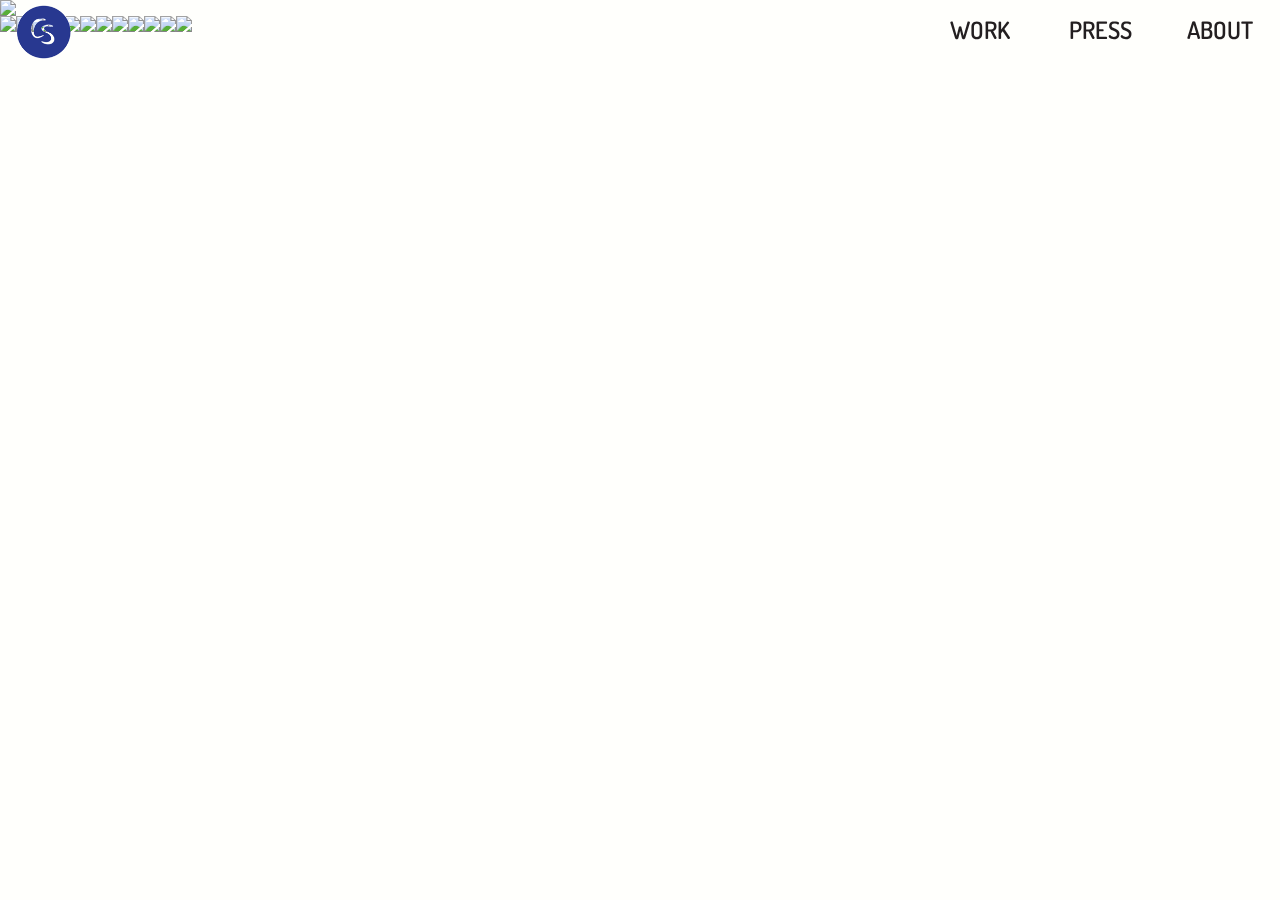
==== test.html @ 65656561 "saturday" ====
<!DOCTYPE HTML>
<html>
	<head>
		<meta charset="utf-8">
		 <meta name="viewport" content="width=device-width, initial-scale=1">
		<title>Colleen Simmonds</title>
		<link rel="shortcut icon" 
      		type="image/png" 
      		href="images/logo/cs-fav2.png">
      	<link href="https://fonts.googleapis.com/css?family=Dosis:400,600,800" rel="stylesheet">
      	<link href="https://fonts.googleapis.com/css?family=Barlow:400,600,800&display=swap" rel="stylesheet">
      	<link rel="stylesheet" type="text/css" href="css/reset.css">
      	<link rel="stylesheet" type="text/css" href="css/style.css">
      	
	</head>
	<body>
		<div class="big-wrap">
			<div id="nav">
				<div id="logo-icon">
					<img data-src="images/logo/cs-fav2.png" class='logo-icon lazyload'>
				</div>
				<a href="#"><div class="nav-link">WORK</div></a>
				<a href="pages/press.html"><div class="nav-link">PRESS</div></a>
				<a href="pages/about.html"><div class="nav-link">ABOUT</div></a>
			</div>
			<div id='flex'>
				<img src="images/stjames/StJames-hero.png" id="hero-img">
				<img data-src="images/morales/morales-024.jpg"  class="col-3 lazyload">
				<img data-src="images/morales/morales-140.jpg" class="col-4 lazyload">
				<img data-src="images/morales/morales-024.jpg" class="col-2 lazyload">
				<img data-src="images/morales/morales-024.jpg" class="col-2 lazyload">
				<img data-src="images/morales/morales-140.jpg" class="col-1 lazyload">
				<img data-src="images/morales/morales-140.jpg" class="col-4 lazyload">
				<img data-src="images/morales/morales-024.jpg" class="col-3 lazyload">
				<img data-src="images/morales/morales-024.jpg"  class="col-3 lazyload">
				<img data-src="images/morales/morales-140.jpg" class="col-4 lazyload">
				<img data-src="images/morales/morales-024.jpg" class="col-2 lazyload">
				<img data-src="images/morales/morales-024.jpg" class="col-2 lazyload">
				<img data-src="images/morales/morales-140.jpg" class="col-1 lazyload">
			</div>
		</div>
	</body>
	<script src="js/lazysizes.min.js" async=""></script>
	<!-- jQuery -->
	<script src="js/jquery-3.3.1.js"></script>
    <!-- js -->
    <script type="text/javascript" src='js/js.js'></script>
</html>
---- css/style.css ----
/*GLOBAL***********/

body {
	background-color: #fffffc;
	font-family: 'Dosis', sans-serif;
	font-weight: 500;
	font-size: 14px;
	width: 100%;
	height: 100%;
	color: #231f20;
	-ms-overflow-style: none;  // IE 10+
	overflow: -moz-scrollbars-none;  // Firefox
	position: absolute;
}

body::-webkit-scrollbar { 
	    display: none;  // Safari and Chrome
	}

#nav {
	width: 100%;
	height: 60px;
	display: inline-flex;
	justify-content: flex-end;
	z-index: 2;
	position: fixed;
	top: 0;
	left: 0;
}

#nav div {
	flex: 0 1 auto;
	width: 120px;
	height: 60px;
	font-size: 24px;
	align-items: center;
	justify-content: center;
	display: flex;
}

#nav a {
	text-decoration: none;
	color: #231f20;
	font-weight: 600;
}

#nav a:visited {
	text-decoration: none;
	color: #231f20;
}

/*#nav div:hover {
	border-bottom: 2.5px solid #231f20;

}*/

#nav #logo-icon {
	align-self: flex-start;
	position: absolute;
	left: 15px;
	justify-content: flex-start;
}

#nav #logo-icon:hover {
	border-bottom: none;
}

#logo-icon img {
	height: 55px;
	display: block;
	padding-top: 5px;
}

#flex {
	display: flex;
	width: 100%;
	flex-direction: row;
	flex-wrap: wrap;
}

#flex img {

}

#content {
	width: 100%;
	height: 100%;
	top: 0;
	left: 0;
	z-index: 1;
}

#logo {
	width: 40%;
	position: absolute;
	top: 175px;
	left: 30%
}

#hero-img {
	width: 100%;
}

.wrapper {
	display: flex;
	flex-direction: row;
	width: 100vw;
	height: auto;
	position: relative;
	top: 53px;
	left: 0px;
	justify-content: space-around;
	align-items: center;
	flex-wrap: wrap;
	/*box-sizing: border-box;*/
	padding: 0px 5px 0px 5px;
}

#work img {
	/*padding: 10px;*/
	padding: 10px;
	flex: 1 1 auto;
	box-sizing: border-box;
	display: inline-block;
	border-radius: 14px;
	height: 40%;
	width: auto;
}	

#work {
	margin-top: 0px;
}

/*.col-1 {
	width: 100%;
}

.col-2 {
	width: 50%;
}

.col-3 {
	width: 42.5%;
}

.col-4 {
	width: 57.5%;
}*/

/*********************PRESS*/

#press-links {
	display: block;
	margin-top: 40px;
}

#press-links a {
	text-decoration: none;
	color: #231f20
}

#press-links p {
	display: block;
	font-size: 24px;
	margin-top: 15px;
	margin-left: 15px;
	font-weight: 300;
	font-family: 'Roboto', sans-serif;
	letter-spacing: 4px;
	margin-bottom: 15px;
	padding-bottom: 2px;
}

#press-links p:hover {
	color: #231f20;
	text-decoration: underline;
}

.mag {
	color: #a1a1a1;
	font-weight: 600;
}



/*********************BIO*/

#bio {
	display: block;
	margin-top: 40px;
}

#bio div {
	display: inline-block;
}

#bio-headshot {
	width: 30%;
	float: left;
}

#bio-blurb {
	width: 50%;
	float: right;
}

#bio-blurb p {
	font-weight: 400;
	font-family: 'Roboto', sans-serif;
	font-size: 18px;
	line-height: 26px;
	letter-spacing: 1px;
	
}

#bio-headshot img {
	width: 120%;
	margin: -20px 0 0 60px; 
}

/*@media only screen and (min-width: 600px) {
	
	.wrapper {
		display: flex;
		width: 94%;
		position: relative;
		top: 3%;
		left: 3%;
	}
}	
*/
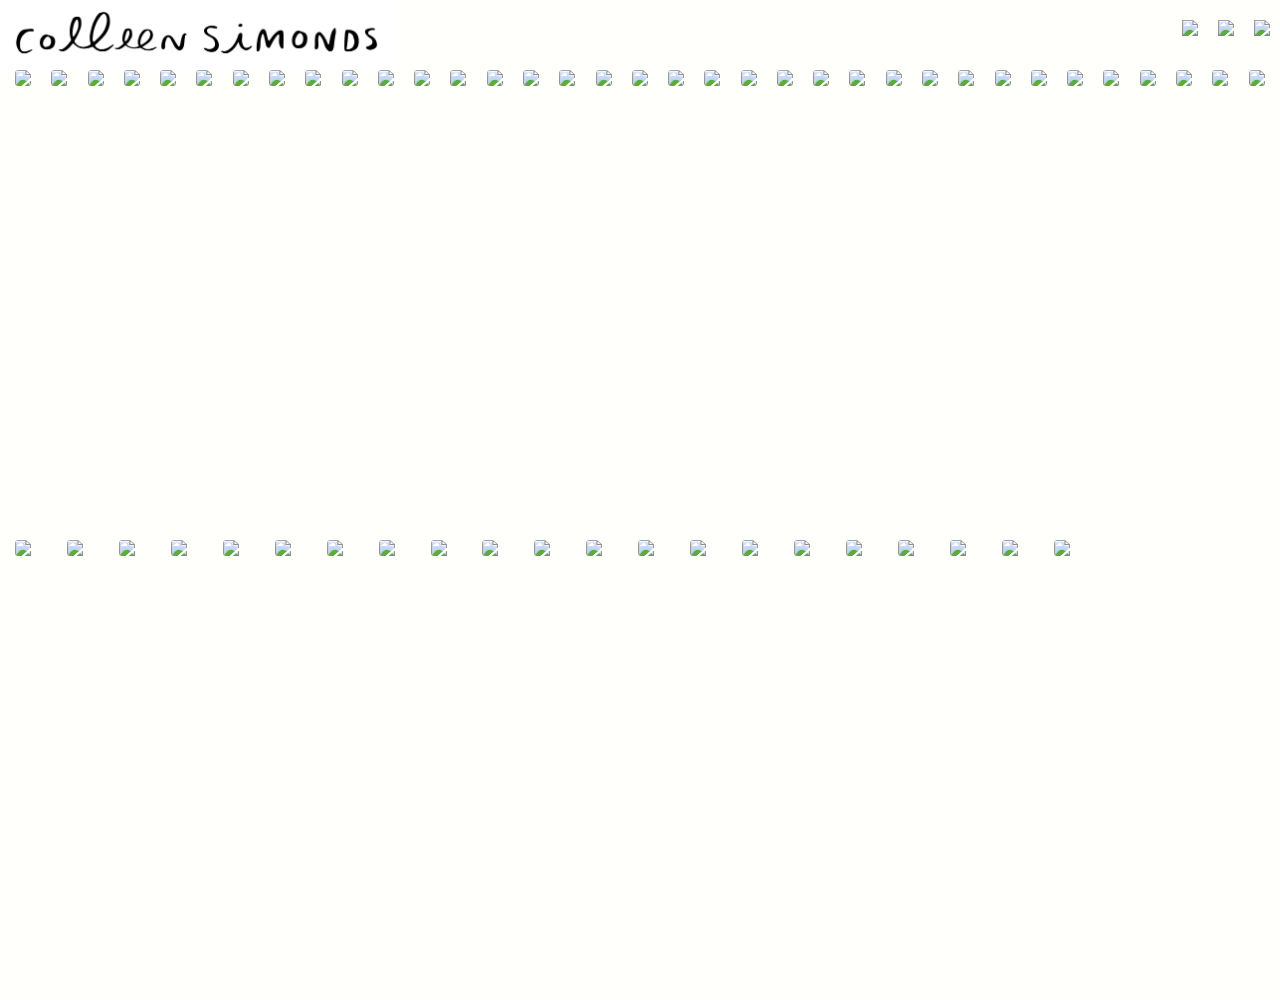
==== commit adc33d06: "sunday 1" ====
--- a/test.html
+++ b/test.html
@@ -16,28 +16,183 @@
 	<body>
 		<div class="big-wrap">
 			<div id="nav">
-				<div id="logo-icon">
-					<img data-src="images/logo/cs-fav2.png" class='logo-icon lazyload'>
-				</div>
-				<a href="#"><div class="nav-link">WORK</div></a>
-				<a href="pages/press.html"><div class="nav-link">PRESS</div></a>
-				<a href="pages/about.html"><div class="nav-link">ABOUT</div></a>
+				<img data-src="images/logo/logo-header.jpg" id='logo-icon' class='lazyload'>
+				<a href="#"><img data-src='images/logo/work.png' class="nav-link lazyload"></a>
+				<a href="pages/press.html"><img data-src='images/logo/press.png' class="lazyload nav-link"></a>
+				<a href="pages/about.html"><img data-src='images/logo/about.png' class="lazyload nav-link"></a>
 			</div>
-			<div id='flex'>
-				<img src="images/stjames/StJames-hero.png" id="hero-img">
-				<img data-src="images/morales/morales-024.jpg"  class="col-3 lazyload">
-				<img data-src="images/morales/morales-140.jpg" class="col-4 lazyload">
-				<img data-src="images/morales/morales-024.jpg" class="col-2 lazyload">
-				<img data-src="images/morales/morales-024.jpg" class="col-2 lazyload">
-				<img data-src="images/morales/morales-140.jpg" class="col-1 lazyload">
-				<img data-src="images/morales/morales-140.jpg" class="col-4 lazyload">
-				<img data-src="images/morales/morales-024.jpg" class="col-3 lazyload">
-				<img data-src="images/morales/morales-024.jpg"  class="col-3 lazyload">
-				<img data-src="images/morales/morales-140.jpg" class="col-4 lazyload">
-				<img data-src="images/morales/morales-024.jpg" class="col-2 lazyload">
-				<img data-src="images/morales/morales-024.jpg" class="col-2 lazyload">
-				<img data-src="images/morales/morales-140.jpg" class="col-1 lazyload">
-			</div>
+			<ul id='flex'>
+				<li>
+					<img data-src="images/morales/morales-024.png"  class="col-3 lazyload">	
+				</li>
+				<li>
+					<img data-src="images/morales/morales-140.jpg" class="col-4 lazyload">	
+				</li>
+				<li>
+					<img data-src="images/morales/morales-043.jpg"  class="col-3 lazyload">	
+				</li>
+				<li>
+					<img data-src="images/morales/morales-080.jpg"  class="col-3 lazyload">	
+				</li>
+				<li>
+					<img data-src="images/morales/morales-101.jpg" class="col-1 lazyload">	
+				</li>
+				<li>
+					<img data-src="images/morales/morales-182.jpg" class="col-4 lazyload">	
+				</li>
+				<li>
+					<img data-src="images/morales/morales-205.jpg"  class="col-3 lazyload">
+				</li>
+				<li>
+					<img data-src="images/stjames/stjames-0030.jpg"  class="col-3 lazyload">	
+				</li>
+				<li>
+					<img data-src="images/stjames/stjames-0039.jpg" class="col-4 lazyload">	
+				</li>
+				<li>
+					<img data-src="images/stjames/stjames-0058.jpg"  class="col-3 lazyload">	
+				</li>
+				<li >
+					<img data-src="images/stjames/stjames-0080.jpg"  class="col-3 lazyload">	
+				</li>
+				<li>
+					<img data-src="images/stjames/stjames-0128.jpg" class="col-1 lazyload">	
+				</li>
+				<li>
+					<img data-src="images/stjames/stjames-0131.jpg" class="col-1 lazyload">	
+				</li>
+				<li>
+					<img data-src="images/stjames/stjames-0147.jpg" class="col-1 lazyload">	
+				</li>
+				<li>
+					<img data-src="images/stjames/stjames-0170.jpg" class="col-1 lazyload">	
+				</li>
+				<li>
+					<img data-src="images/stjames/stjames-0216.jpg" class="col-1 lazyload">	
+				</li>
+				<li>
+					<img data-src="images/stjames/stjames-0253.jpg" class="col-1 lazyload">	
+				</li>
+				<li>
+					<img data-src="images/stjames/stjames-0305.jpg" class="col-1 lazyload">	
+				</li>
+				<li>
+					<img data-src="images/stjames/stjames-0328.jpg" class="col-1 lazyload">	
+				</li>
+				<li>
+					<img data-src="images/stjames/stjames-0383.jpg" class="col-1 lazyload">	
+				</li>
+				<li>
+					<img data-src="images/stjames/stjames-0407.jpg" class="col-1 lazyload">	
+				</li>
+				<li>
+					<img data-src="images/stjames/stjames-0421.jpg" class="col-1 lazyload">	
+				</li>
+				<li>
+					<img data-src="images/stjames/stjames-0441.jpg" class="col-1 lazyload">	
+				</li>
+				<li>
+					<img data-src="images/stjames/stjames-0472_v2.jpg" class="col-1 lazyload">	
+				</li>
+				<li>
+					<img data-src="images/stjames/stjames-0527_v1.jpg" class="col-1 lazyload">	
+				</li>
+				<li>
+					<img data-src="images/stjames/stjames-0544.jpg" class="col-1 lazyload">	
+				</li>
+				<li>
+					<img data-src="images/stjames/stjames-0581_v2.jpg" class="col-1 lazyload">	
+				</li>
+				<li>
+					<img data-src="images/stjames/stjames-0607.jpg" class="col-1 lazyload">	
+				</li>
+				<li>
+					<img data-src="images/stjames/stjames-0621.jpg" class="col-1 lazyload">	
+				</li>
+				<li>
+					<img data-src="images/stjames/stjames-0643.jpg" class="col-1 lazyload">	
+				</li>
+				<li>
+					<img data-src="images/stjames/stjames-0649.jpg" class="col-1 lazyload">	
+				</li>
+				<li>
+					<img data-src="images/stjames/stjames-0672.jpg" class="col-1 lazyload">	
+				</li>
+				<li>
+					<img data-src="images/stjames/stjames-0704.jpg" class="col-1 lazyload">	
+				</li>
+				<li>
+					<img data-src="images/stjames/stjames-0741.jpg" class="col-1 lazyload">	
+				</li>
+				<li>
+					<img data-src="images/stjames/stjames-0787.jpg" class="col-1 lazyload">	
+				</li>
+				<li>
+					<img data-src="images/stjames/stjames-0807.jpg" class="col-1 lazyload">	
+				</li>
+				<li>
+					<img data-src="images/stjames/stjames-0837.jpg" class="col-1 lazyload">	
+				</li>
+				<li>
+					<img data-src="images/stjames/stjames-0886.jpg" class="col-1 lazyload">	
+				</li>
+				<li>
+					<img data-src="images/stjames/stjames-0918.jpg" class="col-1 lazyload">	
+				</li>
+				<li>
+					<img data-src="images/stjames/stjames-0128.jpg" class="col-1 lazyload">	
+				</li>
+				<li>
+					<img data-src="images/vestry/vestry_019.jpg" class="col-1 lazyload">	
+				</li>
+				<li>
+					<img data-src="images/vestry/vestry_026.jpg" class="col-1 lazyload">	
+				</li>
+				<li>
+					<img data-src="images/vestry/vestry_073.jpg" class="col-1 lazyload">	
+				</li>
+				<li>
+					<img data-src="images/vestry/vestry_085.jpg" class="col-1 lazyload">	
+				</li>
+				<li>
+					<img data-src="images/vestry/vestry_172.jpg" class="col-1 lazyload">	
+				</li>
+				<li>
+					<img data-src="images/vestry/vestry_194.jpg" class="col-1 lazyload">	
+				</li>
+				<li>
+					<img data-src="images/vestry/vestry_208.jpg" class="col-1 lazyload">	
+				</li>
+				</li>
+				<li>
+					<img data-src="images/vestry/vestry_217.jpg" class="col-1 lazyload">	
+				</li>
+				<li>
+					<img data-src="images/vestry/vestry_248.jpg" class="col-1 lazyload">	
+				</li>
+				<li>
+					<img data-src="images/vestry/vestry_263.jpg" class="col-1 lazyload">	
+				</li>
+				<li>
+					<img data-src="images/vestry/vestry_292.jpg" class="col-1 lazyload">	
+				</li>
+				<li>
+					<img data-src="images/vestry/vestry_312.jpg" class="col-1 lazyload">	
+				</li>
+				<li>
+					<img data-src="images/vestry/vestry_333.jpg" class="col-1 lazyload">	
+				</li>
+				<li>
+					<img data-src="images/vestry/vestry_347.jpg" class="col-1 lazyload">	
+				</li>
+				<li>
+					<img data-src="images/vestry/vestry_382.jpg" class="col-1 lazyload">	
+				</li>
+				<li>
+					<img data-src="images/vestry/vestry_362.jpg" class="col-1 lazyload">	
+				</li>
+				<li></li>
+			</ul>
 		</div>
 	</body>
 	<script src="js/lazysizes.min.js" async=""></script>
--- a/css/style.css
+++ b/css/style.css
@@ -24,19 +24,22 @@
 	display: inline-flex;
 	justify-content: flex-end;
 	z-index: 2;
-	position: fixed;
+	position: absolute;
 	top: 0;
 	left: 0;
-}
-
-#nav div {
+	padding-right: 10px;
+}
+
+#nav img {
 	flex: 0 1 auto;
-	width: 120px;
-	height: 60px;
+	height: 40px;
 	font-size: 24px;
 	align-items: center;
 	justify-content: center;
 	display: flex;
+	margin-left: 10px;
+	margin-right: 10px;
+	margin-top: 20px;
 }
 
 #nav a {
@@ -58,29 +61,48 @@
 #nav #logo-icon {
 	align-self: flex-start;
 	position: absolute;
-	left: 15px;
 	justify-content: flex-start;
-}
-
-#nav #logo-icon:hover {
-	border-bottom: none;
-}
-
-#logo-icon img {
-	height: 55px;
-	display: block;
-	padding-top: 5px;
+	left: 0;
+	height: 70px;
+	display: block;
+	margin-top: 0px;
+	margin-left: -4px;
 }
 
 #flex {
 	display: flex;
-	width: 100%;
+	width: 100vw;
+	height: 100vh;
 	flex-direction: row;
 	flex-wrap: wrap;
-}
-
-#flex img {
-
+	justify-content: space-around;
+	box-sizing: border-box;
+	padding: 0px 5px 0px 5px;
+	top: 60px;
+	position: absolute;
+}
+
+#flex li {
+	height: 50vh;
+	flex: 1 1 auto;
+	padding: 10px;
+}
+
+ #flex li.full  {
+	height: auto;
+	width: 100%;
+}
+
+#flex li:last-child {
+	flex-grow: 10;
+}
+
+#flex li img {
+	max-height: 100%;
+	min-width: 100%;
+	object-fit: cover;
+	vertical-align: bottom;
+	border-radius: 3.5px;
 }
 
 #content {
@@ -91,6 +113,7 @@
 	z-index: 1;
 }
 
+
 #logo {
 	width: 40%;
 	position: absolute;
@@ -106,19 +129,19 @@
 	display: flex;
 	flex-direction: row;
 	width: 100vw;
-	height: auto;
+	height: 100%;
 	position: relative;
 	top: 53px;
 	left: 0px;
 	justify-content: space-around;
 	align-items: center;
 	flex-wrap: wrap;
-	/*box-sizing: border-box;*/
+	box-sizing: border-box;
 	padding: 0px 5px 0px 5px;
 }
 
 #work img {
-	/*padding: 10px;*/
+	padding: 10px;
 	padding: 10px;
 	flex: 1 1 auto;
 	box-sizing: border-box;
